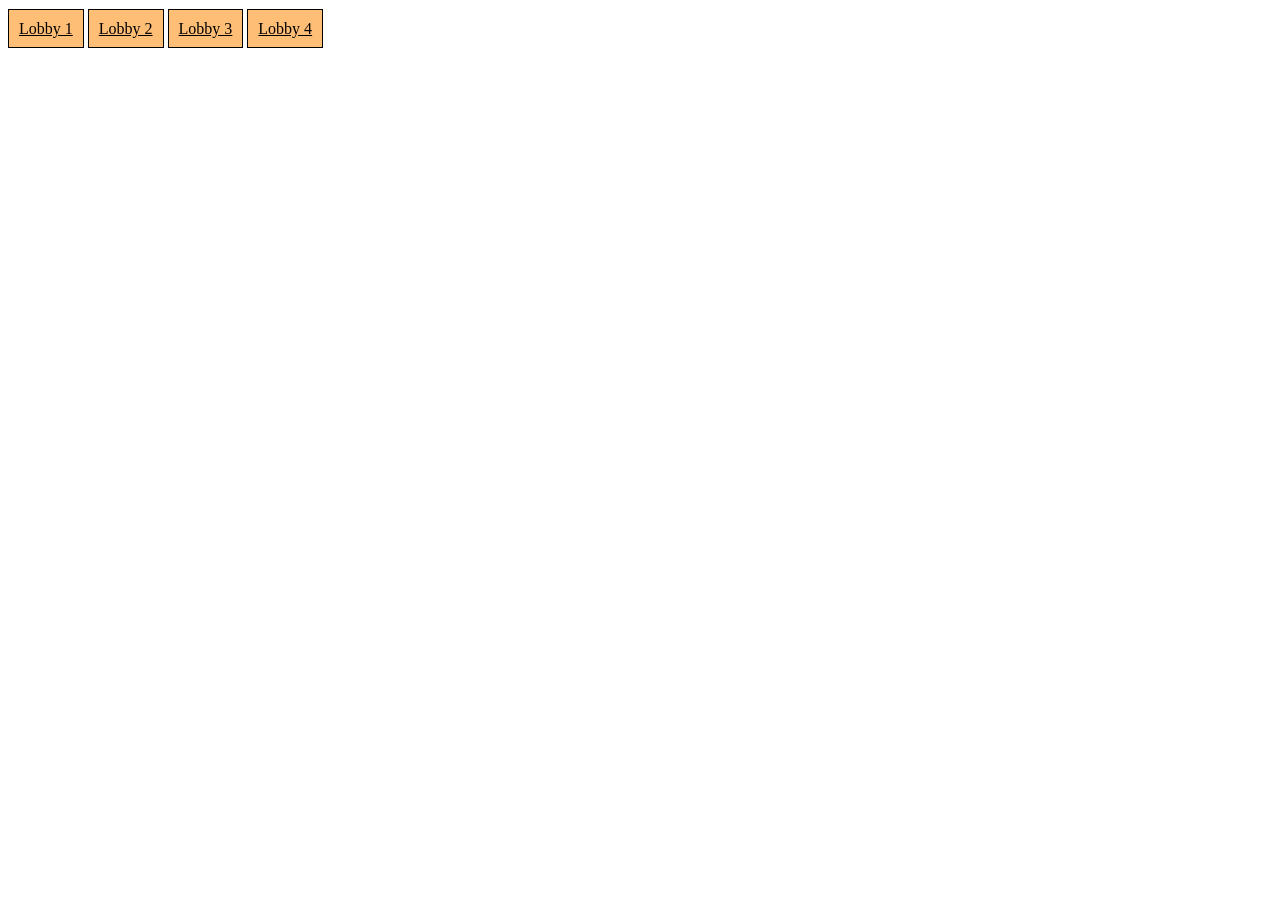
==== main.html @ cfc497ff "Implantando iframe API do jitsi" ====
<html>

    <head>
        <link rel="stylesheet" href="styles.css">
    </head>

    <body>

        <div class="lobby" >
            <a id="button-1" class="buttons" href="#">Lobby 1</a>
            <a id="button-2" class="buttons" href="#">Lobby 2</a>
            <a id="button-3" class="buttons" href="#">Lobby 3</a>
            <a id="button-4" class="buttons" href="#">Lobby 4</a>
        </div>

    </body>
</html>
---- styles.css ----
.buttons{
   background: #ffbe76; 
   padding: 10px;
   border: black solid 1px;
   color: black;
}

.lobby{
    margin-top: 20px;
    align-items: center;
}
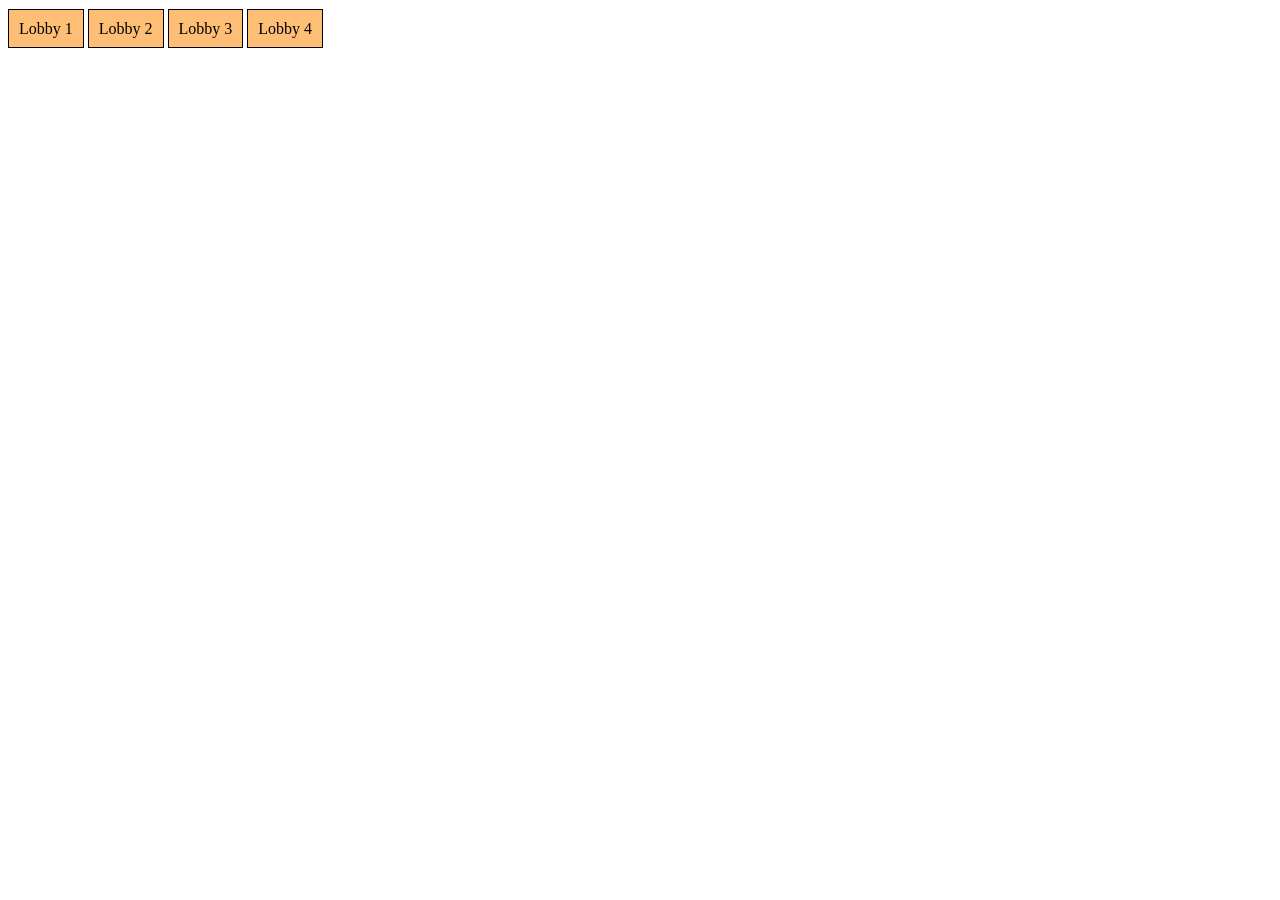
==== commit d12a307e: "Implements status buttons" ====
--- a/main.html
+++ b/main.html
@@ -1,17 +1,98 @@
 <html>
 
     <head>
-        <link rel="stylesheet" href="styles.css">
+        <link rel="stylesheet" href="styles/styles.css">
     </head>
 
     <body>
 
         <div class="lobby" >
-            <a id="button-1" class="buttons" href="#">Lobby 1</a>
-            <a id="button-2" class="buttons" href="#">Lobby 2</a>
-            <a id="button-3" class="buttons" href="#">Lobby 3</a>
-            <a id="button-4" class="buttons" href="#">Lobby 4</a>
+            <a id="lobby-1" class="buttons" target="_blank">Lobby 1</a>
+            <a id="lobby-2" class="buttons">Lobby 2</a>
+            <a id="lobby-3" class="buttons">Lobby 3</a>
+            <a id="lobby-4" class="buttons">Lobby 4</a>
         </div>
+
+        <script>
+            setInterval(statusButtons, 2000);
+            function statusButtons(){
+                let request = new XMLHttpRequest()
+                request.open("GET", "http://localhost/lobby-reunioes/get.php", false);
+                request.setRequestHeader("Content-type", "application/json");
+                request.send();
+                var responseData = request.responseText.split(",");
+
+                ///////  Ocupado /////////////
+
+                if(responseData[0] == "Ocupado"){
+                    document.getElementById("lobby-1").style.background = "#e74c3c";
+                    document.getElementById("lobby-1").removeAttribute("href");
+                }
+
+                if(responseData[1] == "Ocupado"){
+                    document.getElementById("lobby-2").style.background = "#e74c3c";
+                    document.getElementById("lobby-1").removeAttribute("href");
+                }
+
+                if(responseData[2] == "Ocupado"){
+                    document.getElementById("lobby-3").style.background = "#e74c3c";
+                    document.getElementById("lobby-1").removeAttribute("href");
+                }
+
+                if(responseData[3] == "Ocupado"){
+                    document.getElementById("lobby-4").style.background = "#e74c3c";
+                    document.getElementById("lobby-1").removeAttribute("href");
+                }
+
+//////////////////////////////////////////////////
+
+                ///////  Disponível /////////////
+                
+                if(responseData[0] == "Disponivel"){
+                    document.getElementById("lobby-1").style.background = "#ffbe76";
+                    document.getElementById("lobby-1").setAttribute("href", "");
+                }
+
+                if(responseData[1] == "Disponivel"){
+                    document.getElementById("lobby-2").style.background = "#ffbe76";
+                }
+
+                if(responseData[2] == "Disponivel"){
+                    document.getElementById("lobby-3").style.background = "#ffbe76";
+                }
+
+                if(responseData[3] == "Disponivel"){
+                    document.getElementById("lobby-4").style.background = "#ffbe76";
+                }
+
+                //////////////////////////////////////////////////
+
+                ///////  Indisponível /////////////
+
+                if(responseData[0] == "Indisponivel"){
+                    document.getElementById("lobby-1").style.background = "#95a5a6";
+                    document.getElementById("lobby-1").removeAttribute("href");
+                }
+
+                if(responseData[1] == "Indisponivel"){
+                    document.getElementById("lobby-2").style.background = "#95a5a6";
+                    document.getElementById("lobby-1").removeAttribute("href");
+                }
+
+                if(responseData[2] == "Indisponivel"){
+                    document.getElementById("lobby-3").style.background = "#95a5a6";
+                    document.getElementById("lobby-1").removeAttribute("href");
+                }
+
+                if(responseData[3] == "Indisponivel"){
+                    document.getElementById("lobby-4").style.background = "#95a5a6";
+                    document.getElementById("lobby-1").removeAttribute("href");
+                }
+
+                //////////////////////////////////////////////////
+            }
+            
+        </script>
 
     </body>
 </html>
--- a/styles/styles.css
+++ b/styles/styles.css
@@ -0,0 +1,18 @@
+.buttons{
+   background: #ffbe76; 
+   padding: 10px;
+   border: black solid 1px;
+   color: black;
+}
+
+.buttonsM{
+    background: #95a5a6; 
+    padding: 10px;
+    border: black solid 1px;
+    color: black;
+ }
+
+.lobby{
+    margin-top: 20px;
+    align-items: center;
+}
